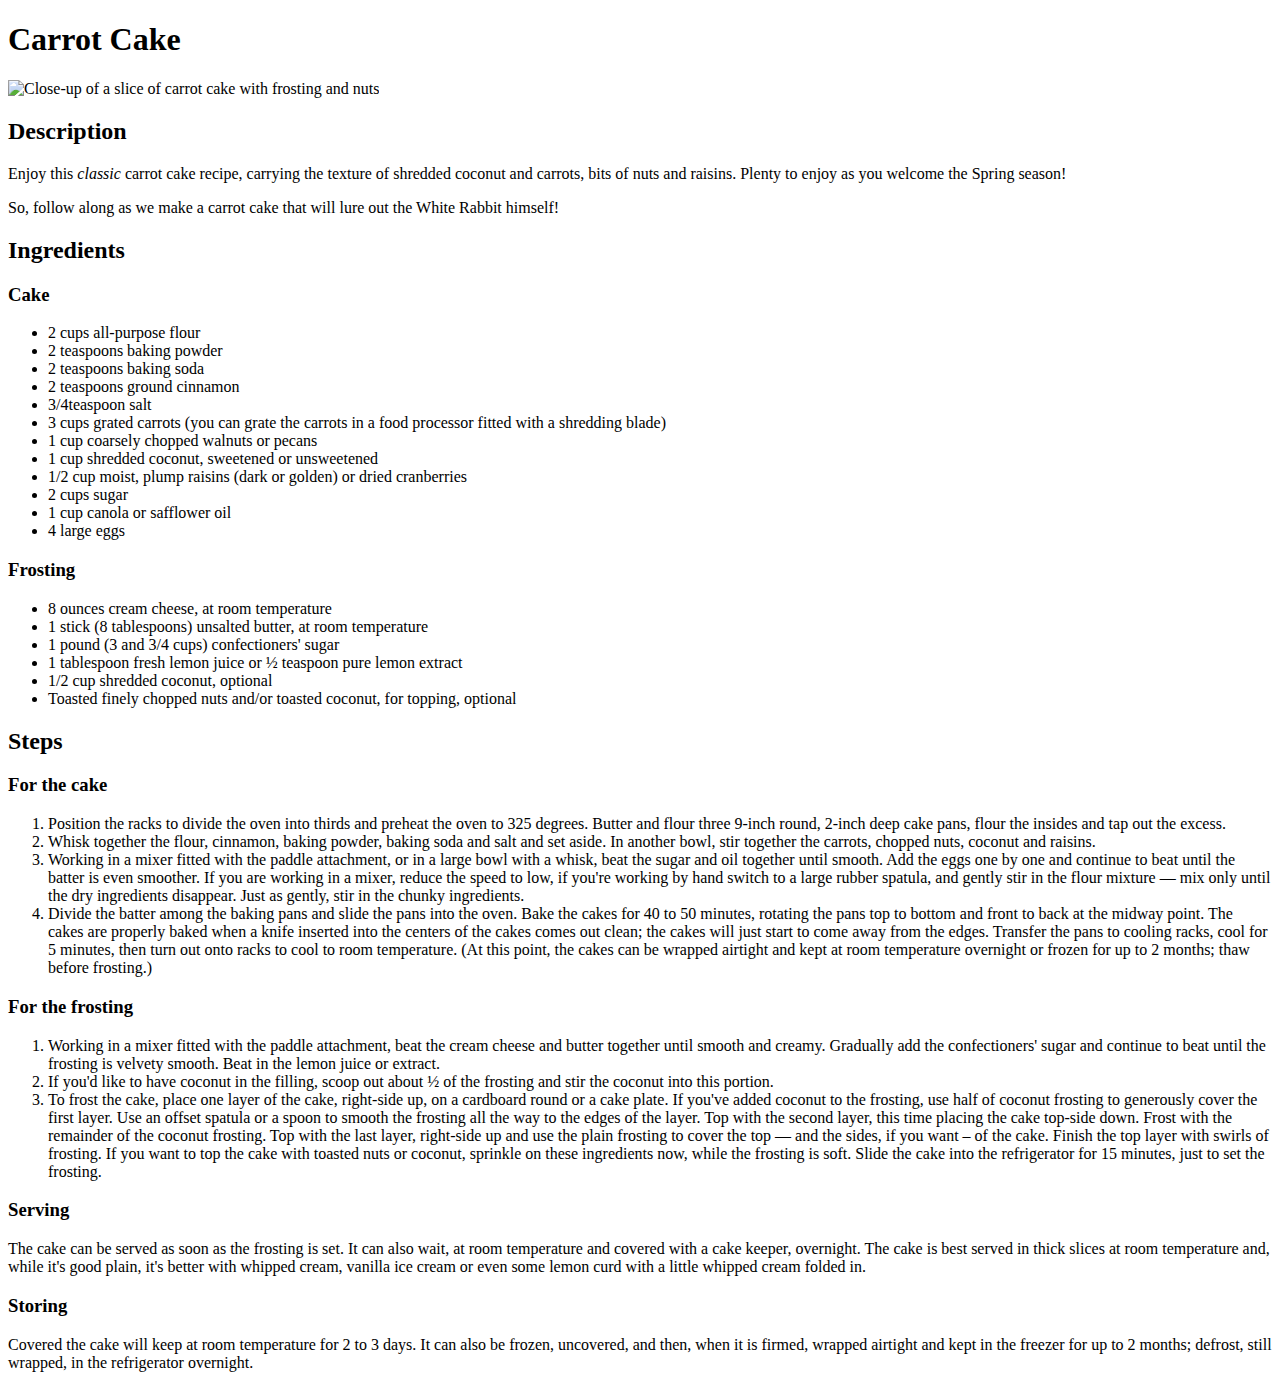
==== recipes/carrot-cake.html @ e7bf4d79 "Add cake recipe, link from index, add lang attr in casserole recipe" ====
<!DOCTYPE html>

<html lang="en">

    <head>
        <meta charset="UTF-8">
        <title>Carrot Cake</title>
    </head>

    <body>
        <h1>Carrot Cake</h1>

        <img src="https://static01.nyt.com/images/2020/11/01/dining/Carrot-Cake-textless/Carrot-Cake-textless-jumbo.jpg?quality=75&auto=webp"
            alt="Close-up of a slice of carrot cake with frosting and nuts">

        <h2>Description</h2>

        <p>Enjoy this <em>classic</em> carrot cake recipe, carrying the texture of shredded coconut and carrots, bits of
            nuts and
            raisins. Plenty to enjoy as you welcome the Spring season!</p>

        <p>So, follow along as we make a carrot cake that will lure out the White Rabbit himself!</p>

        <h2>Ingredients</h2>

        <h3>Cake</h3>

        <ul>
            <li>2 cups all-purpose flour</li>
            <li>2 teaspoons baking powder</li>
            <li>2 teaspoons baking soda</li>
            <li>2 teaspoons ground cinnamon</li>
            <li>3/4teaspoon salt</li>
            <li>3 cups grated carrots (you can grate the carrots in a food processor fitted with a shredding blade)</li>
            <li>1 cup coarsely chopped walnuts or pecans</li>
            <li>1 cup shredded coconut, sweetened or unsweetened</li>
            <li>1/2 cup moist, plump raisins (dark or golden) or dried cranberries</li>
            <li>2 cups sugar</li>
            <li>1 cup canola or safflower oil</li>
            <li>4 large eggs</li>
        </ul>

        <h3>Frosting</h3>

        <ul>
            <li>8 ounces cream cheese, at room temperature</li>
            <li>1 stick (8 tablespoons) unsalted butter, at room temperature</li>
            <li>1 pound (3 and 3/4 cups) confectioners' sugar</li>
            <li>1 tablespoon fresh lemon juice or ½ teaspoon pure lemon extract</li>
            <li>1/2 cup shredded coconut, optional</li>
            <li>Toasted finely chopped nuts and/or toasted coconut, for topping, optional</li>
        </ul>

        <h2>Steps</h2>

        <h3>For the cake</h3>

        <ol>
            <li>Position the racks to divide the oven into thirds and preheat the oven to 325 degrees.
                Butter and flour three 9-inch round, 2-inch deep cake pans, flour the insides and tap out the excess.
            </li>
            <li>Whisk together the flour, cinnamon, baking powder, baking soda and salt and set aside. In another bowl,
                stir together the carrots, chopped nuts, coconut and raisins.</li>
            <li>Working in a mixer fitted with the paddle attachment, or in a large bowl with a whisk, beat the sugar
                and oil together until smooth. Add the eggs one by one and continue to beat until the batter is even
                smoother. If you are working in a mixer, reduce the speed to low, if you're working by hand switch to a
                large rubber spatula, and gently stir in the flour mixture — mix only until the dry ingredients
                disappear. Just as gently, stir in the chunky ingredients.</li>
            <li>Divide the batter among the baking pans and slide the pans into the oven. Bake the cakes for 40 to 50
                minutes, rotating the pans top to bottom and front to back at the midway point. The cakes are properly
                baked when a knife inserted into the centers of the cakes comes out clean; the cakes will just start to
                come away from the edges. Transfer the pans to cooling racks, cool for 5 minutes, then turn out onto
                racks to cool to room temperature. (At this point, the cakes can be wrapped airtight and kept at room
                temperature overnight or frozen for up to 2 months; thaw before frosting.)</li>
        </ol>

        <h3>For the frosting</h3>
        <ol>
            <li>Working in a mixer fitted with the paddle attachment, beat the cream cheese and butter
                together until smooth and creamy. Gradually add the confectioners' sugar and continue to beat until the
                frosting is velvety smooth. Beat in the lemon juice or extract.</li>
            <li>If you'd like to have coconut in the filling, scoop out about ½ of the frosting and stir the coconut
                into this portion.</li>
            <li>To frost the cake, place one layer of the cake, right-side up, on a cardboard round or a cake plate. If
                you've added coconut to the frosting, use half of coconut frosting to generously cover the first layer.
                Use an offset spatula or a spoon to smooth the frosting all the way to the edges of the layer. Top with
                the second layer, this time placing the cake top-side down. Frost with the remainder of the coconut
                frosting. Top with the last layer, right-side up and use the plain frosting to cover the top — and the
                sides, if you want – of the cake. Finish the top layer with swirls of frosting. If you want to top the
                cake with toasted nuts or coconut, sprinkle on these ingredients now, while the frosting is soft. Slide
                the cake into the refrigerator for 15 minutes, just to set the frosting.</li>
        </ol>

        <h3>Serving</h3>

        <p>The cake can be served as soon as the frosting is set. It can also wait, at room temperature
            and covered with a cake keeper, overnight. The cake is best served in thick slices at room temperature
            and, while it's good plain, it's better with whipped cream, vanilla ice cream or even some lemon curd
            with a little whipped cream folded in.</p>

        <h3>Storing</h3>

        <p>Covered the cake will keep at room temperature for 2 to 3 days. It can also be frozen,
            uncovered, and then, when it is firmed, wrapped airtight and kept in the freezer for up to 2 months;
            defrost, still wrapped, in the refrigerator overnight.</p>

    </body>

</html>
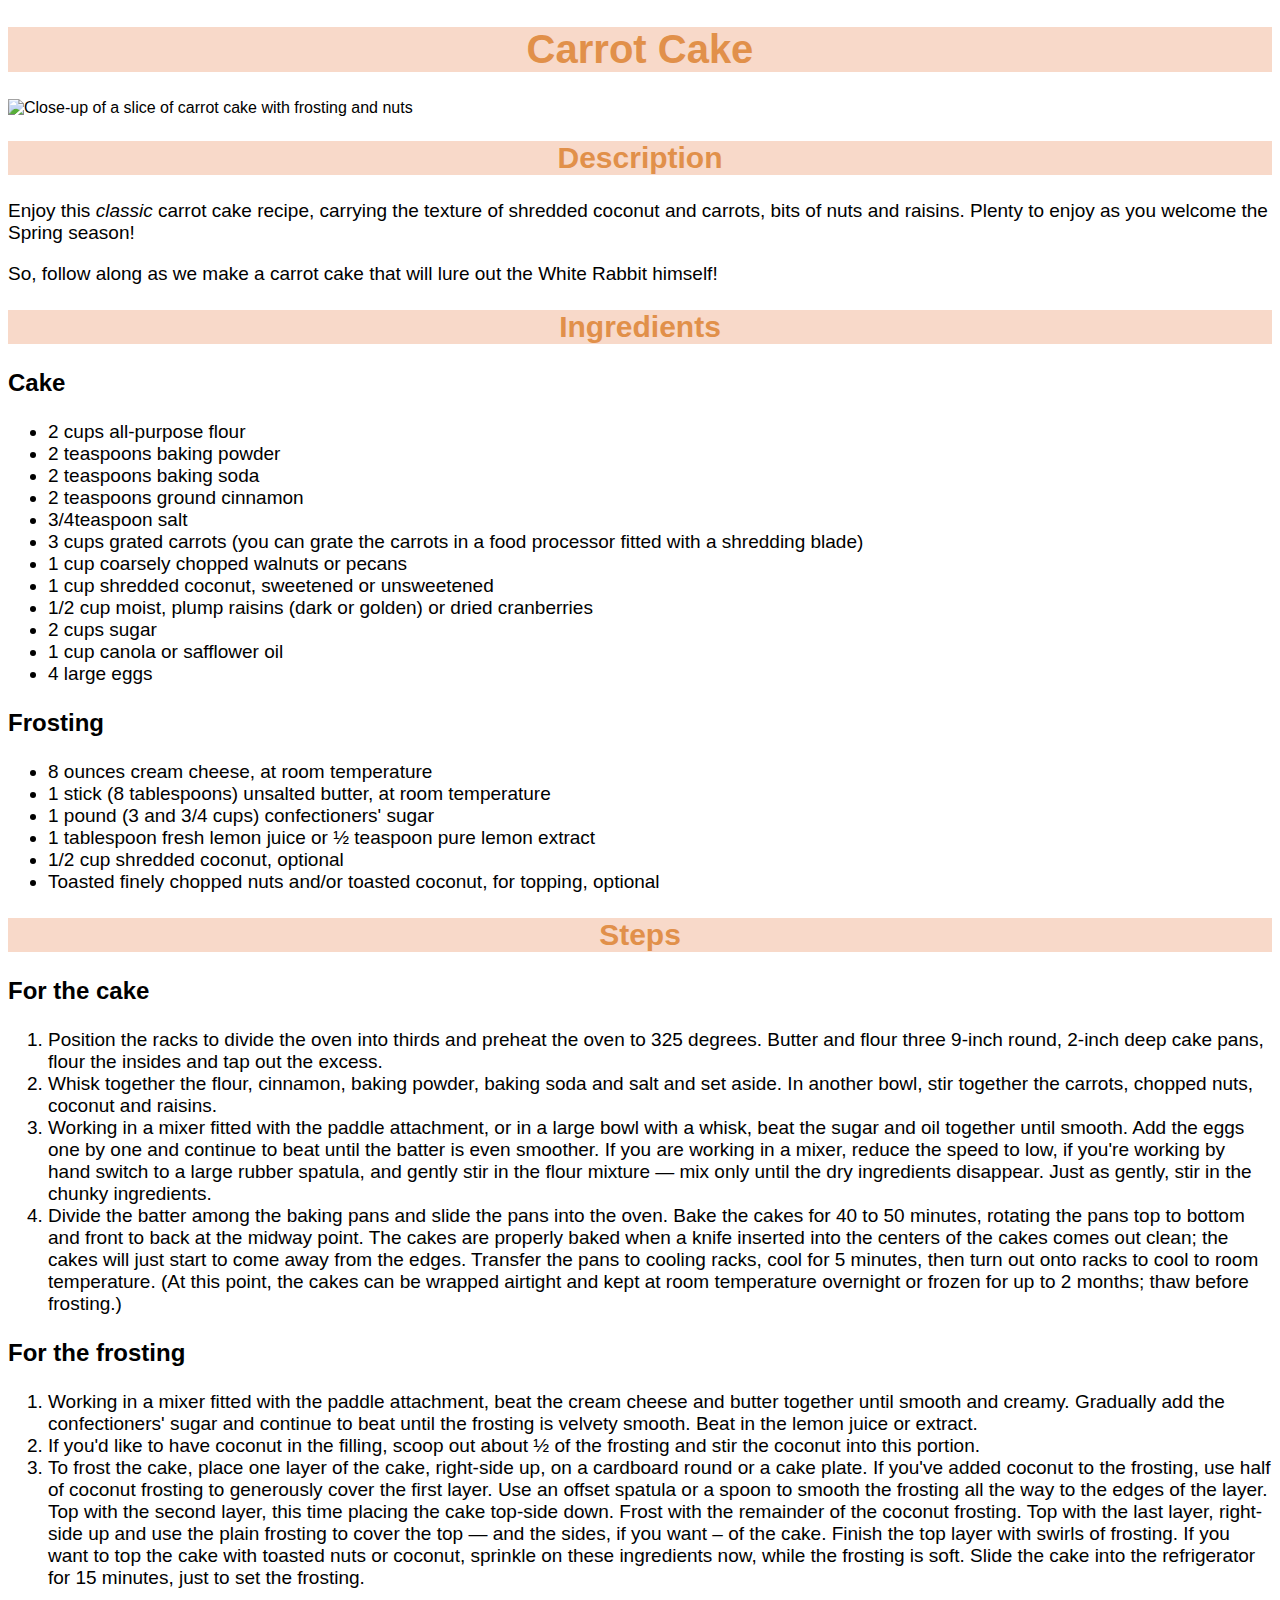
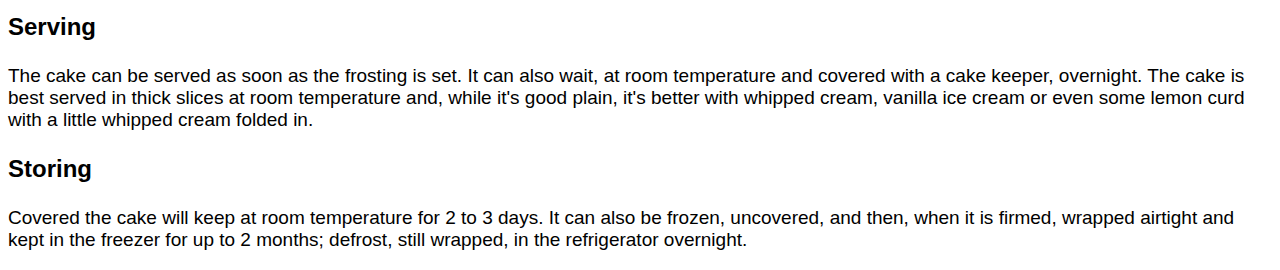
==== commit 4353ee68: "Add style sheet to style all recipes" ====
--- a/recipes/carrot-cake.html
+++ b/recipes/carrot-cake.html
@@ -5,6 +5,7 @@
     <head>
         <meta charset="UTF-8">
         <title>Carrot Cake</title>
+        <link rel="stylesheet" href="../style/recipes.css">
     </head>
 
     <body>
--- a/style/recipes.css
+++ b/style/recipes.css
@@ -0,0 +1,31 @@
+body {
+    font-family: Arial, 'Times New Roman', Verdana;
+}
+
+h1, h2 {
+    text-align: center;
+    font-size: 40px;
+    color: rgb(from rgb(225, 144, 74) r g b);
+    background-color: rgb(from rgba(241, 175, 142, 0.473) r g b);
+}
+
+img {
+    height: auto;
+    width: 800px;
+}
+
+h2 {
+    font-size: 30px;
+}
+
+h3 {
+    font-size: 24px;
+}
+
+p, ul, ol {
+    font-size: 19px;;
+}
+
+.brown-list {
+    color: brown;
+}